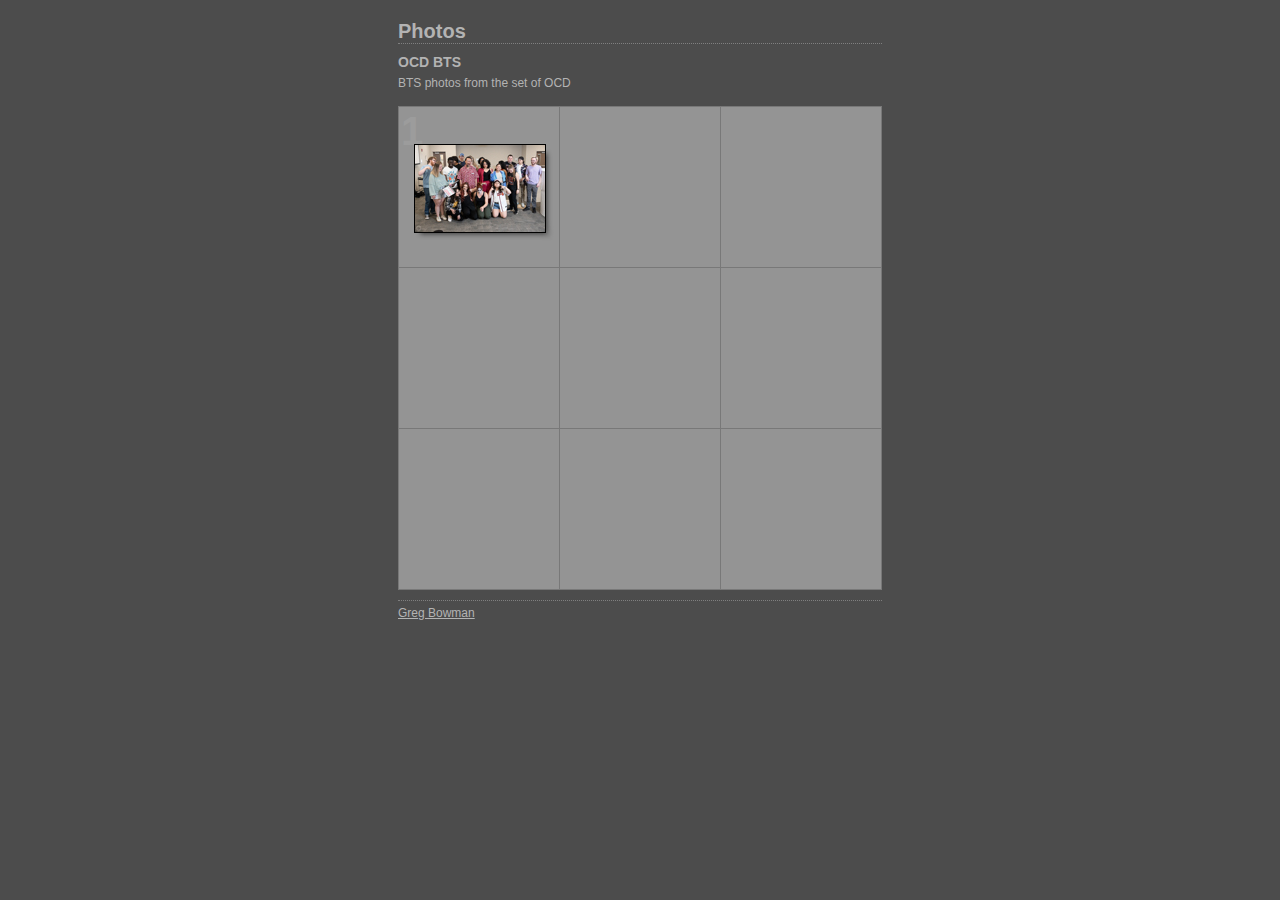
==== ocd/index.html @ fddde59c "Photos" ====
<!DOCTYPE HTML PUBLIC "-//W3C//DTD HTML 4.01 Transitional//EN" "http://www.w3.org/TR/html4/loose.dtd">
<html xmlns="http://www.w3.org/1999/xhtml" xml:lang="en">
<head>


<meta http-equiv="Content-Type" content="text/html; charset=UTF-8" >
<meta name="Keywords" content="photography,software,photos,digital darkroom,gallery,image,photographer,adobe,photoshop,lightroom" >
<meta name="generator" content="Adobe Photoshop Lightroom" >
<title>Photos</title>
<link rel="stylesheet" type="text/css" media="screen" title="Custom Settings" href="content/custom.css" >
<link rel="stylesheet" type="text/css" media="screen" title="Custom Settings" href="./resources/css/master.css" >


<script type="text/javascript">
window.AgMode = "publish";
cellRolloverColor="#A1A1A1";
cellColor="#949494";
</script>
<script type="text/javascript" src="./resources/js/live_update.js">
</script>


<!--[if lt IE 7.]> <script defer type="text/javascript" src="./resources/js/pngfix.js"></script> <![endif]-->
<!--[if gt IE 6]> <link rel="stylesheet" href="./resources/css/ie7.css"></link> <![endif]-->
<!--[if lt IE 7.]> <link rel="stylesheet" href="./resources/css/ie6.css"></link> <![endif]-->
</head>


<body>


<div id="wrapper_thumb">
  
  
  <div id="sitetitle">
    <h1 onclick="clickTarget( this, 'metadata.siteTitle.value' );" id="metadata.siteTitle.value" class="textColor">Photos</h1>
  </div>
  <div id="collectionHeader">
    <h1 onclick="clickTarget( this, 'metadata.groupTitle.value' );" id="metadata.groupTitle.value" class="textColor">OCD BTS</h1>
    <p onclick="clickTarget( this, 'metadata.groupDescription.value' );" id="metadata.groupDescription.value" class="textColor">BTS photos from the set of OCD</p>
  </div>


  
  <div id="stage">
    <div id="index">
              
		
                                        <div class="thumbnail borderTopLeft" onmouseover="window.gridOn( this.parentNode, 'ID436908_thumb' );" onmouseout="window.gridOff( this.parentNode );" onclick="window.location.href='content/DSC_4661_large.html'">
            <div class="itemNumber">1</div>
            <a href="content/DSC_4661_large.html" onclick="return needThumbImgLink;">
            <div style="margin-left:15px; margin-top:37px;">
                            <div class="dropShadow">
                <div class="inner">
                                    <img src="content/images/thumb/DSC_4661.jpg" id="ID436908_thumb" alt="" class="thumb" />
                                  </div>
              </div>
                          </div>
            </a> </div>
                  <div class="emptyThumbnail borderTopLeft "></div>
                  <div class="emptyThumbnail borderTopLeft  borderRight"></div>
                  <div class="clear">
          </div>
                  <div class="emptyThumbnail borderTopLeft "></div>
                  <div class="emptyThumbnail borderTopLeft "></div>
                  <div class="emptyThumbnail borderTopLeft  borderRight"></div>
                  <div class="clear">
          </div>
                  <div class="emptyThumbnail borderTopLeft  borderBottom"></div>
                  <div class="emptyThumbnail borderTopLeft  borderBottom"></div>
                  <div class="emptyThumbnail borderTopLeft  borderRight borderBottom"></div>
                  <div class="clear">
          </div>
            </div>
  </div>
  <div class="clear">
  </div>

  


  
  <div id="contact">
          <a href="mailto:greg@gmbowman.com"> <p
        class="textColor" id="metadata.contactInfo.value">Greg Bowman</p>
          </a>
      </div>
  <div class="clear">
  </div>
</div>
</body>
</html>
---- ocd/content/custom.css ----
#previewFull {
  background-color: #666666 !important;
  width: 482px !important;
  color: inherit;
}

#liveUpdateContactInfo {
}

body {
  background-color: #4C4C4C !important;
  color: inherit;
}

#stage, #stage2 {
  border-bottom: 1px dotted #7F7F7F !important;
}

#sitetitle {
  border-bottom: 1px dotted #7F7F7F !important;
}

.borderRight {
  border-right: 1px solid #787878 !important;
}

.logo {
  display: none !important;
}

.detailText {
  color: #B3B3B3 !important;
  background-color: inherit;
}

.preview {
  border: 1px solid #000000 !important;
}

.thumbnail {
  background-color: #949494 !important;
  color: inherit;
}

#wrapper_thumb {
  width: 484px !important;
}

#stage2 {
  width: 484px !important;
}

.itemNumber {
  color: #9C9C9C !important;
  display: inherit !important;
  background-color: inherit;
}

.caption {
  color: #B3B3B3 !important;
  background-color: inherit;
}

.borderTopLeft {
  border-top: 1px solid #787878 !important;
  border-left: 1px solid #787878 !important;
}

.selectedThumbnail, .thumbnail:hover {
  background-color: #A1A1A1 !important;
  color: inherit;
}

.borderRightDotted {
  border-right: 1px dotted #787878 !important;
}

.borderBottomRight {
  border-right: 1px solid #787878 !important;
  border-bottom: 1px solid #787878 !important;
}

#wrapper_large {
  width: 484px !important;
}

.emptyThumbnail {
  background-color: #949494 !important;
  color: inherit;
}

#previewImage {
  maxSize: 450.00 !important;
}

.paginationLinks, .pagination, #liveUpdatePagination {
}

.thumb {
  border: 1px solid #000000 !important;
}

#liveUpdateSiteTitle {
}

.borderBottom {
  border-bottom: 1px solid #787878 !important;
}

#stage {
  width: 484px !important;
}

.textColor {
  color: #B3B3B3 !important;
  background-color: inherit;
}
---- ocd/resources/css/master.css ----
/* GLOBAL */
* {
	margin:0;
	padding:0;
}
body {
	text-align:center;
	margin-left:0px;
	margin-right:0px;
	margin-top: 0px;
	margin-bottom: 20px;
	padding: 20px 0;
}
img {
	border: 0;
}
/* TYPOGRAPHY */
body, h1, h2, h3, h4, h5, h6, p, a {
	background-color:inherit;
	color: #b3b3b3;
	font-size: 12px;
	font-family: helvetica, arial, tahoma, verdana, sans-serif;
}
/* LINKS */
a, a:link, a:hover {
	text-decoration:underline;
	color:inherit;
	cursor:pointer;
}
a:link a:visited a:hover, a:active {
	color:inherit;
	text-decoration:none;
}
/* MISC */
.clear {
	clear: both;
}
.borderTopLeft {
	border-top: 1px solid #787878;
	border-left: 1px solid #787878;
}
.borderBottomRight {
	border-right: 1px solid #787878;
	border-bottom: 1px solid #787878;
}
.borderRight {
	border-right: 1px solid #787878;
}
.borderRightDotted {
	border-right: 1px dotted #787878;
}
/* SITE WRAPPER */
#wrapper_large, #wrapper_thumb {
	text-align:left;
	width: 807px;
	margin: 0 auto;
	padding-left: 10px;
	padding-right: 10px;
}
/* ID PLATE */
#idplate {
	margin-bottom: 0px;
	margin-top: 0px;
}
#idplate .logo {
}
/* SITE TITLE */
#sitetitle {
	margin-bottom: 10px;
	border-bottom: 1px dotted #7f7f7f;
}
#sitetitle h1 {
	background-color:inherit;
	font-size: 20px;
}
/* COLLECTION HEADER */
#collectionHeader {
	margin-bottom: 15px;
}
#collectionHeader h1 {
	font-size: 14px;
}
#collectionHeader p {
	line-height: 16px;
	margin-top: 5px;
}
/* COLLECTION INLINE */
#collectionInline {
	float: left;
	position: relative;
	color:inherit;
	background-color: #b3b3b3;
width: 321px /*2 x CellWidth + 1px Gap*/
;
height: 482px /*3 x CellHeight + 2px Gap*/
;
	overflow: hidden;
}
#collectionInline .padding {
	padding: 15px;
}
#collectionInline h1 {
	background-color:inherit;
	color: #4c4c4c;
	font-size: 14px;
}
#collectionInline p {
	background-color:inherit;
	color: #4c4c4c;
	line-height: 16px;
	margin-top: 5px;
}
/* STYLE SWITCHER */
#styleswitcher {
	float: left;
	margin-bottom: 10px;
	border-right: 1px solid #787878;
}
#styleswitcher img {
	float: left;
	border-left: 1px solid #787878;
	border-bottom: 1px solid #787878;
	width: 12px;
	height: 7px;
}
/* PAGINATION */
.pagination {
	float: right;
	margin-bottom: 10px;
	padding: 0;
}
.pagination ul {
	margin: 0;
	padding: 0;
}
.pagination li {
	float: left;
	list-style: none;
	padding: 5px;
}
.pagination li, .pagination a {
}
.pagination .previous {
	font-weight: bold;
	margin-left: 25px;
}
.pagination .next {
	font-weight: bold;
}
.pagination .readout {
	font-weight: bold;
}
.pagination .current {
	border: solid 1px #7f7f7f;
}
/* QUICK JUMP */
#quickjump {
	float: right;
	margin-bottom: 10px;
	padding: 0;
}
/* CONTACT */
#contact {
	/*float: left;
*/
	margin-bottom: 10px;
	padding: 5px 0;
}
#contact span, #contact a {
}
/* STAGE */
#stage, #stage2, #index {
	float: left;
	position: relative;
	margin: 0;
}

#stage, #stage2 {
	padding-bottom: 10px;
	border-bottom: 1px dotted #7f7f7f;
}

/* PREVIEW FULL */
#previewFull {
	float: left;
	position: relative;
	color:inherit;
	background-color: #191919;
}
#previewFull .padding {
	padding-top: 15px;
}
/* TRANSPORT CONTROLS */
#previewSmall .previewSmallNav {
	position: absolute;
	bottom: 0;
	width: 100%;
	font-weight: bold;
	text-align: center;
	padding-bottom: 15px;
}
/* PAGINATION */
.previewFullNav ul {
	margin: 0;
	padding: 5px;
}
.previewFullNav li {
	display: inline;
	padding: 10px;
}
/* INDEX - GRID */
.thumbnail {
	float: left;
	position: relative;
	color:inherit;
	background-color: #949494;
	width: 160px;
	height: 160px;
	overflow: hidden;
}
.selectedThumbnail, .thumbnail:hover {
	color:inherit;
	background-color: #a1a1a1;
}
.emptyThumbnail {
	float: left;
	position: relative;
	color:inherit;
	background-color: #949494;
	width: 160px;
	height: 160px;
	overflow: hidden;
}
/* INDEX */
.selected {
	color:inherit;
	background-color: #a1a1a1;
}
.selected:hover {
	color:inherit;
	background-color: #a1a1a1;
}
.selected .alignmentInner img {
	border: solid 3px white;
	padding: 0;
	margin: 0;
}
.itemNumber {
	z-index: 0;
	position: absolute;
	top: 2px;
	left: 2px;
	background-color:inherit;
	color: #9c9c9c;
	font-size: 40px;
	font-weight: bold;
	letter-spacing: -1px;
}
.fullSize {
	position: absolute;
	left: 0;
	bottom: 0;
}
.sendMail {
	position: absolute;
	right: 0;
	bottom: 0;
}
/* INDEX - LIST */
.row {
	position: relative;
	color:inherit;
	background-color: #a1a1a1;
width: 804px /*5 x CellWidth + 4px Gap*/
;
	height: 160px;
	overflow: hidden;
}
.cellThumbnail {
	float: left;
	position: relative;
	color:inherit;
	background-color: #949494;
	width: 200px;
	height: 100%;
	overflow: hidden;
}
.cellThumbnail:hover {
	color:inherit;
	background-color: #949494;
}
.cellDescription {
	float: left;
	position: relative;
	width: 350px;
	height: 100%;
	overflow: hidden;
}
.cellDescription .padding {
	padding: 10px;
}
.cellDescription h1 {
	background-color:inherit;
	color: #E5E5E5;
	font-size: 14px;
}
.cellDescription p {
	background-color:inherit;
	color: #E5E5E5;
	line-height: 16px;
	margin-top: 5px;
}
.cellMetaData {
	float: left;
	position: relative;
	color:inherit;
	background-color: #9D9D9D;
	width: 250px;
	height: 100%;
	overflow: hidden;
}
.cellMetaDataContainer {
	width: 250px;
}
.cellMetaDataLabel {
	float: left;
	width: 40%;
	text-align: right;
}
.cellMetaDataLabel p {
	background-color:inherit;
	color: #e5e5e5;
	font-size: 10px;
	line-height: 12px;
	padding-right: 3px;
}
.cellMetaDataData {
	float: left;
	width: 60%;
	text-align: left;
}
.cellMetaDataData p, .cellMetaDataData a {
	background-color:inherit;
	color: #E5E5E5;
	font-size: 10px;
	line-height: 12px;
	font-weight: bold;
	padding-left: 3px;
}
/* PROPER ALIGNMENT INSIDE CELLS */
.alignmentOuterGrid {
	z-index: 1;
	position: static;
	text-align: center;
	display: table;
	top: 0;
	left: 0;
	width: 100%;
	height: 100%;
	overflow: hidden;
}
.alignmentOuter {
	top: 0;
	left: 0;
	width: 100%;
	height: 100%;
	overflow: hidden;
}
.alignmentOuter {
	position: static;
	text-align: center;
	display: table;
}

.alignmentMiddle {
	position: static;
	display: table-cell;
	vertical-align: middle;
}

.alignmentInner {
	position: static;
}
.AdjustZIndex {
	position: relative;
}
/* Metadata Formatting */
.previewFullMetadata hr {
	border:0;
	height: 0px;
	margin-left: 10px;
	margin-right: 10px;
}



#detailTitle {
	margin: 10px 0 0 0;
	float:left;
	clear:both;
	text-align: center;
	width: 100%;
}

.detailNav {
	width: 100%;
	float:left;
	clear: both;
	text-align: center;

}

.detailNav ul {
	margin: 10px auto;
	text-align: center;
}

.detailNav ul li {
	display:inline;
	text-align: center;
	list-style: none;
	padding: 5px;
}



#detailImage {
	text-align: center;
	width: 100%;
}

#detailCaption {
	margin: 10px;
	text-align: center;
}


.previewMetadataRow {
	display:block;
	font-size: 11px;
	text-align:center;
	clear:both;
}

.previewMetadataLabel {
	margin-right: 3px;
	display:inline;
	font-size: 11px;
	text-align:right;
	clear:both;
}


.previewMetadataData {
	display:inline;
	font-size: 11px;
	font-weight: bold;
}

.preview {
	border: 1px solid black;
	position: relative;
}

.thumb {
	border: 1px solid black;
	position: relative;
}

.dropShadow {
	background: url(../misc/shadow.png) right bottom no-repeat;
	display: block;
	float: left;
	margin: 13px -10px -10px 10px;
	position: relative;
}


.dropShadow:before, .dropShadow:after {
	background: inherit;
	content: " ";
	display: block;
	height: 10px;
	width: 10px;
}

.dropShadow:before {
	background-position: right top;
	margin: -10px 0 0 auto;
	position: absolute;
	right: 0;
	top: 0;
}

.dropShadow:after {
	background-position: left bottom;
	margin: -13px 0 0 -10px;
}

.dropShadow .inner {
	display: block;
	left: -10px;
	margin: 0;
	overflow: hidden;
	position: relative;
	top: -13px;
}
---- ocd/resources/css/ie7.css ----
.alignmentMiddle {
	margin-top: expression((parentNode.offsetHeight - this.offsetHeight) / 2) !important;
}
.alignmentOuterGrid {
	z-index: 1;
	position: absolute;
	top: 0;
	left: 0;
	width: 100%;
	height: 100%;
	overflow: hidden;
}

.dropShadow {
	background: none;

}
.thumb, .preview {
}
---- ocd/resources/css/ie6.css ----
.alignmentMiddle {
	z-index: 3;
	position: absolute;
	top: 50%;
	left: 50%;
}							/* for explorer only*/

.alignmentInner{
	z-index: 4;
	position: relative;
	top: -50%;
	left: -50%;
}							/* for explorer only */
.alignmentOuterGrid {
	z-index: 1;
	position: absolute;
	top: 0;
	left: 0;
	width: 100%;
	height: 100%;
	overflow: hidden;
}


.dropShadow:before,
.dropShadow:after {
	display: none;
}

.dropShadow .inner,
.dropShadow {
	background: none;
	display: inline;
	float: none;
	position: static;
	content: inherit;
	margin: 0;
	right: 0;
	left: 0;
	top: 0;
	height: auto;
	width: auto;

}

.thumb, .preview {
}
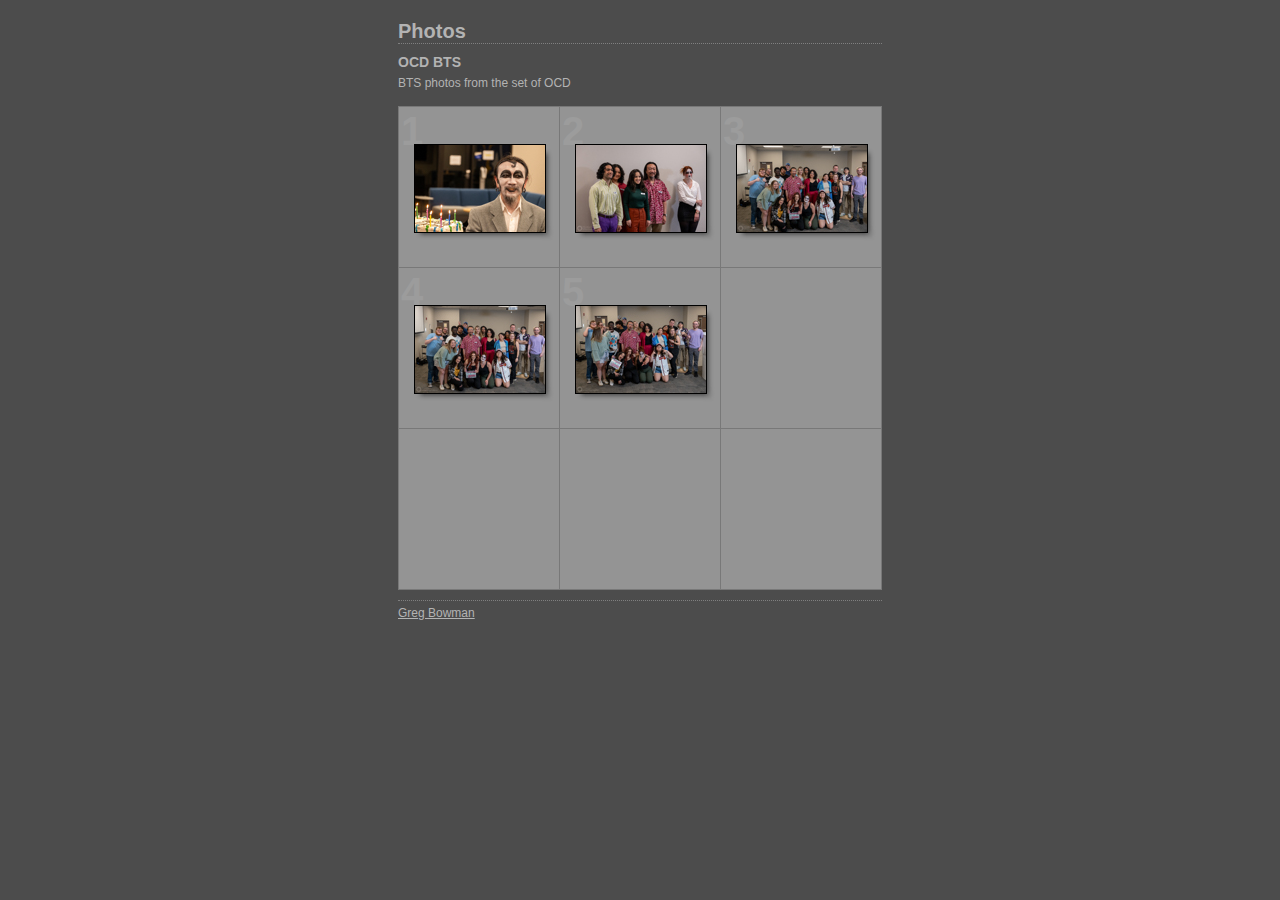
==== commit 6da605f3: "add photos" ====
--- a/ocd/index.html
+++ b/ocd/index.html
@@ -47,23 +47,63 @@
     <div id="index">
               
 		
-                                        <div class="thumbnail borderTopLeft" onmouseover="window.gridOn( this.parentNode, 'ID436908_thumb' );" onmouseout="window.gridOff( this.parentNode );" onclick="window.location.href='content/DSC_4661_large.html'">
+                                        <div class="thumbnail borderTopLeft" onmouseover="window.gridOn( this.parentNode, 'ID387152_thumb' );" onmouseout="window.gridOff( this.parentNode );" onclick="window.location.href='content/DSC_4108_large.html'">
             <div class="itemNumber">1</div>
-            <a href="content/DSC_4661_large.html" onclick="return needThumbImgLink;">
+            <a href="content/DSC_4108_large.html" onclick="return needThumbImgLink;">
             <div style="margin-left:15px; margin-top:37px;">
                             <div class="dropShadow">
                 <div class="inner">
-                                    <img src="content/images/thumb/DSC_4661.jpg" id="ID436908_thumb" alt="" class="thumb" />
+                                    <img src="content/images/thumb/DSC_4108.jpg" id="ID387152_thumb" alt="" class="thumb" />
                                   </div>
               </div>
                           </div>
             </a> </div>
-                  <div class="emptyThumbnail borderTopLeft "></div>
-                  <div class="emptyThumbnail borderTopLeft  borderRight"></div>
+                  <div class="thumbnail borderTopLeft" onmouseover="window.gridOn( this.parentNode, 'ID436876_thumb' );" onmouseout="window.gridOff( this.parentNode );" onclick="window.location.href='content/DSC_4629_large.html'">
+            <div class="itemNumber">2</div>
+            <a href="content/DSC_4629_large.html" onclick="return needThumbImgLink;">
+            <div style="margin-left:15px; margin-top:37px;">
+                            <div class="dropShadow">
+                <div class="inner">
+                                    <img src="content/images/thumb/DSC_4629.jpg" id="ID436876_thumb" alt="" class="thumb" />
+                                  </div>
+              </div>
+                          </div>
+            </a> </div>
+                  <div class="thumbnail borderTopLeft borderRight" onmouseover="window.gridOn( this.parentNode, 'ID436895_thumb' );" onmouseout="window.gridOff( this.parentNode );" onclick="window.location.href='content/DSC_4648_large.html'">
+            <div class="itemNumber">3</div>
+            <a href="content/DSC_4648_large.html" onclick="return needThumbImgLink;">
+            <div style="margin-left:15px; margin-top:37px;">
+                            <div class="dropShadow">
+                <div class="inner">
+                                    <img src="content/images/thumb/DSC_4648.jpg" id="ID436895_thumb" alt="" class="thumb" />
+                                  </div>
+              </div>
+                          </div>
+            </a> </div>
                   <div class="clear">
           </div>
-                  <div class="emptyThumbnail borderTopLeft "></div>
-                  <div class="emptyThumbnail borderTopLeft "></div>
+                  <div class="thumbnail borderTopLeft" onmouseover="window.gridOn( this.parentNode, 'ID436898_thumb' );" onmouseout="window.gridOff( this.parentNode );" onclick="window.location.href='content/DSC_4651_large.html'">
+            <div class="itemNumber">4</div>
+            <a href="content/DSC_4651_large.html" onclick="return needThumbImgLink;">
+            <div style="margin-left:15px; margin-top:37px;">
+                            <div class="dropShadow">
+                <div class="inner">
+                                    <img src="content/images/thumb/DSC_4651.jpg" id="ID436898_thumb" alt="" class="thumb" />
+                                  </div>
+              </div>
+                          </div>
+            </a> </div>
+                  <div class="thumbnail borderTopLeft" onmouseover="window.gridOn( this.parentNode, 'ID436906_thumb' );" onmouseout="window.gridOff( this.parentNode );" onclick="window.location.href='content/DSC_4659_large.html'">
+            <div class="itemNumber">5</div>
+            <a href="content/DSC_4659_large.html" onclick="return needThumbImgLink;">
+            <div style="margin-left:15px; margin-top:37px;">
+                            <div class="dropShadow">
+                <div class="inner">
+                                    <img src="content/images/thumb/DSC_4659.jpg" id="ID436906_thumb" alt="" class="thumb" />
+                                  </div>
+              </div>
+                          </div>
+            </a> </div>
                   <div class="emptyThumbnail borderTopLeft  borderRight"></div>
                   <div class="clear">
           </div>
--- a/ocd/content/custom.css
+++ b/ocd/content/custom.css
@@ -1,6 +1,6 @@
 #previewFull {
   background-color: #666666 !important;
-  width: 482px !important;
+  width: 1312px !important;
   color: inherit;
 }
 
@@ -47,7 +47,7 @@
 }
 
 #stage2 {
-  width: 484px !important;
+  width: 1312px !important;
 }
 
 .itemNumber {
@@ -81,7 +81,7 @@
 }
 
 #wrapper_large {
-  width: 484px !important;
+  width: 1312px !important;
 }
 
 .emptyThumbnail {
@@ -90,7 +90,7 @@
 }
 
 #previewImage {
-  maxSize: 450.00 !important;
+  maxSize: 1280.00 !important;
 }
 
 .paginationLinks, .pagination, #liveUpdatePagination {
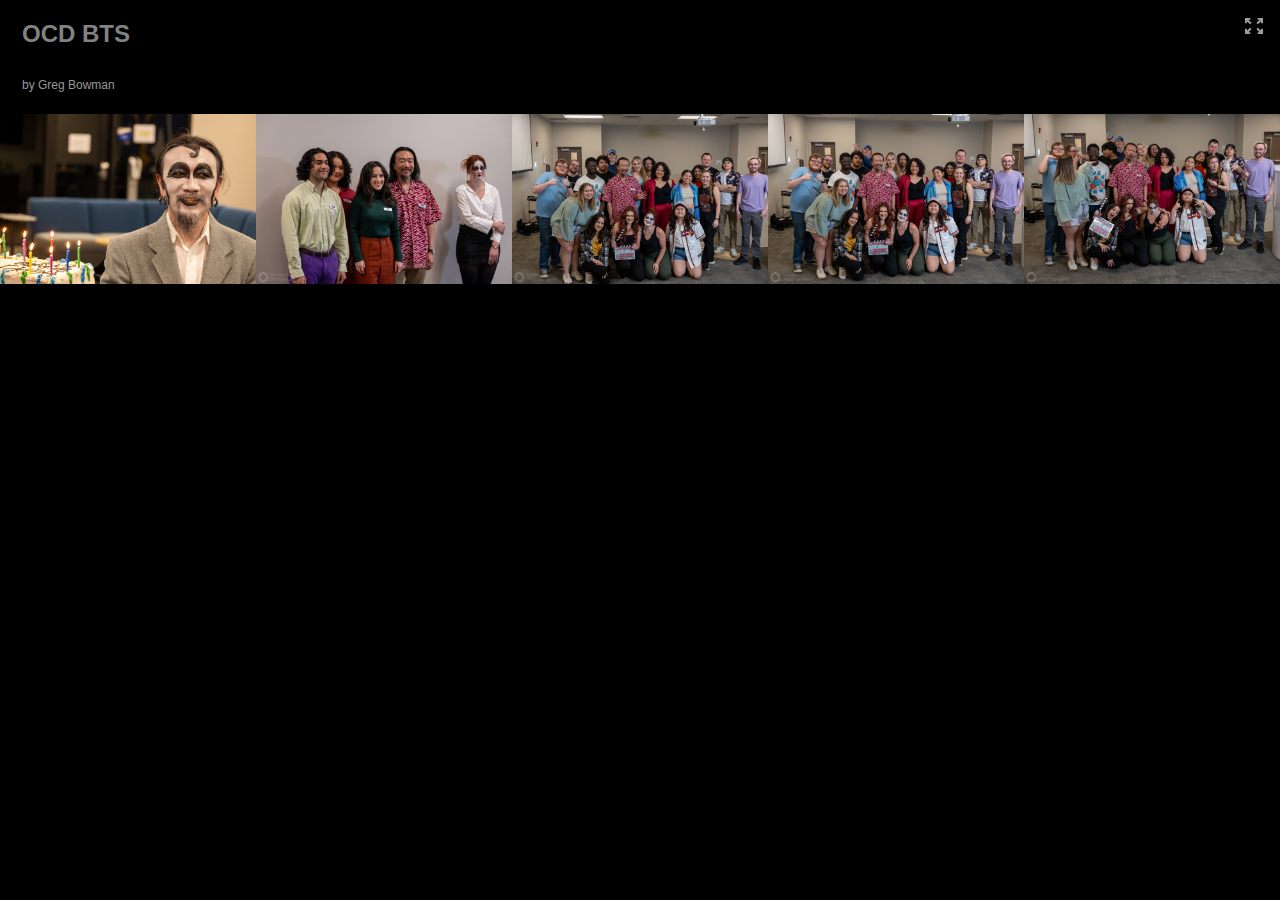
==== commit 210024fb: "update" ====
--- a/ocd/index.html
+++ b/ocd/index.html
@@ -1,135 +1,129 @@
+<!DOCTYPE html>
+<!--[if lt IE 7]>      <html class="no-js lt-ie9 lt-ie8 lt-ie7" xmlns:lr="http://adobe.com/lrg/0.0"> <![endif]-->
+<!--[if IE 7]>         <html class="no-js lt-ie9 lt-ie8" xmlns:lr="http://adobe.com/lrg/0.0"> <![endif]-->
+<!--[if IE 8]>         <html class="no-js lt-ie9" xmlns:lr="http://adobe.com/lrg/0.0"> <![endif]-->
+<!--[if gt IE 8]><!--> <html class="no-js" xmlns:lr="http://adobe.com/lrg/0.0"> <!--<![endif]-->
+    <head>
+        <meta charset="utf-8">
+        <meta http-equiv="X-UA-Compatible" content="IE=edge">
+        <title>OCD BTS</title>
+        <meta name="description" content="">
+        <meta name="viewport" content="width=device-width, initial-scale=1">
+        <link rel="stylesheet" type="text/css" href="assets/css/normalize.css">
+        <link rel="stylesheet" type="text/css" href="assets/css/main.css">
+        <link rel="stylesheet" type="text/css" media="screen" title="Custom Settings" href="assets/css/custom.css" >
+        <script src="assets/js/libs/modernizr.custom.23122.js"></script>
+    </head>
+    <body class="has-header row-spacing-md" data-pagination-style="scroll" data-target-row-height="200">
+                        <header class="">
+            <div class="background"></div>
+            <div class="meta-left">
+                <p id="galleryTitle" class="title">OCD BTS</p>
+                                <p id="galleryAuthor" class="author">by Greg Bowman</p>
+                                </p>
+            </div>
+            <div class="meta-right">
 
-<!DOCTYPE HTML PUBLIC "-//W3C//DTD HTML 4.01 Transitional//EN" "http://www.w3.org/TR/html4/loose.dtd">
-<html xmlns="http://www.w3.org/1999/xhtml" xml:lang="en">
-<head>
-
-
-<meta http-equiv="Content-Type" content="text/html; charset=UTF-8" >
-<meta name="Keywords" content="photography,software,photos,digital darkroom,gallery,image,photographer,adobe,photoshop,lightroom" >
-<meta name="generator" content="Adobe Photoshop Lightroom" >
-<title>Photos</title>
-<link rel="stylesheet" type="text/css" media="screen" title="Custom Settings" href="content/custom.css" >
-<link rel="stylesheet" type="text/css" media="screen" title="Custom Settings" href="./resources/css/master.css" >
-
-
-<script type="text/javascript">
-window.AgMode = "publish";
-cellRolloverColor="#A1A1A1";
-cellColor="#949494";
-</script>
-<script type="text/javascript" src="./resources/js/live_update.js">
-</script>
-
-
-<!--[if lt IE 7.]> <script defer type="text/javascript" src="./resources/js/pngfix.js"></script> <![endif]-->
-<!--[if gt IE 6]> <link rel="stylesheet" href="./resources/css/ie7.css"></link> <![endif]-->
-<!--[if lt IE 7.]> <link rel="stylesheet" href="./resources/css/ie6.css"></link> <![endif]-->
-</head>
-
-
-<body>
-
-
-<div id="wrapper_thumb">
-  
-  
-  <div id="sitetitle">
-    <h1 onclick="clickTarget( this, 'metadata.siteTitle.value' );" id="metadata.siteTitle.value" class="textColor">Photos</h1>
-  </div>
-  <div id="collectionHeader">
-    <h1 onclick="clickTarget( this, 'metadata.groupTitle.value' );" id="metadata.groupTitle.value" class="textColor">OCD BTS</h1>
-    <p onclick="clickTarget( this, 'metadata.groupDescription.value' );" id="metadata.groupDescription.value" class="textColor">BTS photos from the set of OCD</p>
-  </div>
-
-
-  
-  <div id="stage">
-    <div id="index">
-              
-		
-                                        <div class="thumbnail borderTopLeft" onmouseover="window.gridOn( this.parentNode, 'ID387152_thumb' );" onmouseout="window.gridOff( this.parentNode );" onclick="window.location.href='content/DSC_4108_large.html'">
-            <div class="itemNumber">1</div>
-            <a href="content/DSC_4108_large.html" onclick="return needThumbImgLink;">
-            <div style="margin-left:15px; margin-top:37px;">
-                            <div class="dropShadow">
-                <div class="inner">
-                                    <img src="content/images/thumb/DSC_4108.jpg" id="ID387152_thumb" alt="" class="thumb" />
-                                  </div>
-              </div>
-                          </div>
-            </a> </div>
-                  <div class="thumbnail borderTopLeft" onmouseover="window.gridOn( this.parentNode, 'ID436876_thumb' );" onmouseout="window.gridOff( this.parentNode );" onclick="window.location.href='content/DSC_4629_large.html'">
-            <div class="itemNumber">2</div>
-            <a href="content/DSC_4629_large.html" onclick="return needThumbImgLink;">
-            <div style="margin-left:15px; margin-top:37px;">
-                            <div class="dropShadow">
-                <div class="inner">
-                                    <img src="content/images/thumb/DSC_4629.jpg" id="ID436876_thumb" alt="" class="thumb" />
-                                  </div>
-              </div>
-                          </div>
-            </a> </div>
-                  <div class="thumbnail borderTopLeft borderRight" onmouseover="window.gridOn( this.parentNode, 'ID436895_thumb' );" onmouseout="window.gridOff( this.parentNode );" onclick="window.location.href='content/DSC_4648_large.html'">
-            <div class="itemNumber">3</div>
-            <a href="content/DSC_4648_large.html" onclick="return needThumbImgLink;">
-            <div style="margin-left:15px; margin-top:37px;">
-                            <div class="dropShadow">
-                <div class="inner">
-                                    <img src="content/images/thumb/DSC_4648.jpg" id="ID436895_thumb" alt="" class="thumb" />
-                                  </div>
-              </div>
-                          </div>
-            </a> </div>
-                  <div class="clear">
-          </div>
-                  <div class="thumbnail borderTopLeft" onmouseover="window.gridOn( this.parentNode, 'ID436898_thumb' );" onmouseout="window.gridOff( this.parentNode );" onclick="window.location.href='content/DSC_4651_large.html'">
-            <div class="itemNumber">4</div>
-            <a href="content/DSC_4651_large.html" onclick="return needThumbImgLink;">
-            <div style="margin-left:15px; margin-top:37px;">
-                            <div class="dropShadow">
-                <div class="inner">
-                                    <img src="content/images/thumb/DSC_4651.jpg" id="ID436898_thumb" alt="" class="thumb" />
-                                  </div>
-              </div>
-                          </div>
-            </a> </div>
-                  <div class="thumbnail borderTopLeft" onmouseover="window.gridOn( this.parentNode, 'ID436906_thumb' );" onmouseout="window.gridOff( this.parentNode );" onclick="window.location.href='content/DSC_4659_large.html'">
-            <div class="itemNumber">5</div>
-            <a href="content/DSC_4659_large.html" onclick="return needThumbImgLink;">
-            <div style="margin-left:15px; margin-top:37px;">
-                            <div class="dropShadow">
-                <div class="inner">
-                                    <img src="content/images/thumb/DSC_4659.jpg" id="ID436906_thumb" alt="" class="thumb" />
-                                  </div>
-              </div>
-                          </div>
-            </a> </div>
-                  <div class="emptyThumbnail borderTopLeft  borderRight"></div>
-                  <div class="clear">
-          </div>
-                  <div class="emptyThumbnail borderTopLeft  borderBottom"></div>
-                  <div class="emptyThumbnail borderTopLeft  borderBottom"></div>
-                  <div class="emptyThumbnail borderTopLeft  borderRight borderBottom"></div>
-                  <div class="clear">
-          </div>
             </div>
-  </div>
-  <div class="clear">
-  </div>
-
-  
-
-
-  
-  <div id="contact">
-          <a href="mailto:greg@gmbowman.com"> <p
-        class="textColor" id="metadata.contactInfo.value">Greg Bowman</p>
-          </a>
-      </div>
-  <div class="clear">
-  </div>
-</div>
-</body>
+            <ul class="gallery-meta">
+                <li id="buttonFullscreen" title="Fullscreen Mode">
+                    <div class="icon">
+                        <svg version="1.1" id="svgIconFullscreen" xmlns="http://www.w3.org/2000/svg" xmlns:xlink="http://www.w3.org/1999/xlink" x="0px" y="0px" viewBox="0 0 18 16" style="enable-background:new 0 0 18 16;" xml:space="preserve">
+                        <g>
+                            <path class="custom-colorable" d="M5.3871,9.95599C5.19136,9.76858,4.99176,9.85763,4.79376,10.0472l-2.86173,2.74138v-1.55466
+                                c0-0.25257-0.21387-0.45733-0.47767-0.45733H0.47767C0.21387,10.7766,0,10.98136,0,11.23393v3.37367v0.93511
+                                C0,15.79524,0.21387,16,0.47767,16h0.97668h3.5238c0.26377,0,0.47764-0.20476,0.47764-0.45729v-0.93511
+                                c0-0.25254-0.21387-0.45733-0.47764-0.45733H3.34554l2.86694-2.7451c0.198-0.18957,0.30914-0.44923,0.11342-0.63664L5.3871,9.95599
+                                z"/>
+                            <path class="custom-colorable" d="M17.52233,10.7766h-0.97672c-0.26377,0-0.47764,0.20476-0.47764,0.45733v1.55466l-2.86172-2.74138
+                                c-0.198-0.18957-0.39764-0.27862-0.59335-0.09121l-0.93879,0.81254c-0.19575,0.18741-0.08458,0.44707,0.11342,0.63664
+                                l2.8669,2.7451h-1.63258c-0.26377,0-0.47764,0.20479-0.47764,0.45733v0.93511c0,0.25254,0.21387,0.45729,0.47764,0.45729h3.52376
+                                h0.97672C17.7861,16,18,15.79524,18,15.54271v-0.93511v-3.37367C18,10.98136,17.7861,10.7766,17.52233,10.7766z"/>
+                            <path class="custom-colorable" d="M3.34554,1.84973h1.63262c0.26377,0,0.47764-0.20479,0.47764-0.45733V0.45733C5.45579,0.20476,5.24193,0,4.97815,0h-3.5238
+                                H0.47767C0.21387,0,0,0.20476,0,0.45733v0.93508v3.3737C0,5.01864,0.21387,5.2234,0.47767,5.2234h0.97668
+                                c0.26381,0,0.47767-0.20476,0.47767-0.45729V3.21142L4.79376,5.9528c0.198,0.18957,0.3976,0.27862,0.59335,0.09121l0.93879-0.81254
+                                C6.52161,5.04409,6.41048,4.7844,6.21247,4.59483L3.34554,1.84973z"/>
+                            <path class="custom-colorable" d="M17.52233,0h-0.97672h-3.52376c-0.26377,0-0.47764,0.20476-0.47764,0.45733v0.93508
+                                c0,0.25254,0.21387,0.45733,0.47764,0.45733h1.63258l-2.8669,2.7451c-0.19801,0.18957-0.30917,0.44926-0.11342,0.63663
+                                l0.93879,0.81254c0.19571,0.18741,0.39535,0.09836,0.59335-0.09121l2.86172-2.74138V4.7661
+                                c0,0.25254,0.21387,0.45729,0.47764,0.45729h0.97672C17.7861,5.2234,18,5.01864,18,4.7661v-3.3737V0.45733
+                                C18,0.20476,17.7861,0,17.52233,0z"/>
+                        </g>
+                        </svg>
+                    </div>
+                </li>
+            </ul>
+        </header>
+                <div id="thumbnailContainer">
+            <div class="thumbnails"></div>
+        </div>
+        <div id="loupeContainer" class="show-corners">
+            <div class="background"></div>
+            <div class="image-container"></div>    
+            <div class="side-navigation">
+                <div class="hotspot" id="hotspotPrevLoupe">
+                    <div class="button" id="buttonPrevSideLoupe">
+                        <svg version="1.1" baseProfile="basic" id="svgIconPrevSideLoupe" xmlns="http://www.w3.org/2000/svg" xmlns:xlink="http://www.w3.org/1999/xlink" x="0px" y="0px" width="50px" height="50px" viewBox="0 0 50 50" xml:space="preserve"><path class="icon custom-colorable" fill="#231F20" d="M0,0l0,50h50V0L0,0z M18.491,25.05l9.707-9.264c0.418-0.399,1.092-0.403,1.506-0.008l1.498,1.43c0.413,0.395,0.41,1.039-0.009,1.438l-6.765,6.456l6.613,6.31c0.41,0.392,0.414,1.024,0.008,1.412l-1.471,1.404c-0.406,0.387-1.068,0.384-1.479-0.008l-6.612-6.311L18.491,25.05z"/></svg>
+                    </div>
+                </div>
+                <div class="hotspot" id="hotspotNextLoupe">
+                    <div class="button" id="buttonNextSideLoupe">
+                        <svg version="1.1" baseProfile="basic" id="svgIconNextSideLoupe" xmlns="http://www.w3.org/2000/svg" xmlns:xlink="http://www.w3.org/1999/xlink" x="0px" y="0px" width="50px" height="50px" viewBox="0 0 50 50" xml:space="preserve">
+                            <path class="icon custom-colorable" fill="#231F20" d="M0,0v50h50V0H0z M28.513,27.909l-6.612,6.311c-0.411,0.392-1.073,0.395-1.479,0.008l-1.471-1.404 c-0.406-0.388-0.402-1.02,0.008-1.412l6.613-6.31l-6.765-6.456c-0.419-0.399-0.422-1.043-0.009-1.438l1.498-1.43 c0.414-0.395,1.088-0.391,1.506,0.008l9.707,9.264L28.513,27.909z"/>
+                        </svg>
+                    </div>
+                </div>
+            </div>
+            <div class="lateral-nav-container">
+                <ul class="lateral-nav">
+                    <li id="buttonPrev">
+                        <svg version="1.1" id="svgIconPrevLoupe" xmlns="http://www.w3.org/2000/svg" xmlns:xlink="http://www.w3.org/1999/xlink" x="0px" y="0px" viewBox="0 0 45 45" style="enable-background:new 0 0 45 45;" xml:space="preserve">
+                            <style type="text/css">
+                                .st0{fill-rule:evenodd;clip-rule:evenodd;fill:#231F20;}
+                            </style>
+                            <path class="icon custom-colorable" d="M25.20105,14.76864l-8.2004,7.773l2.5314,2.3992l5.5858,5.2952c0.3469,0.3289,0.9064,0.3318,1.2497,0.0065
+                                l1.2431-1.1783c0.3429-0.3252,0.3398-0.8555-0.0071-1.1846l-5.5864-5.2948l5.7149-5.4171c0.3535-0.3349,0.3568-0.875,0.0074-1.2063
+                                l-1.2657-1.1995C26.12435,14.43064,25.55435,14.43354,25.20105,14.76864z"/>
+                        </svg>
+                    </li>
+                    <li class="count"><span id="countCurrent"></span> of <span id="countTotal"></span></li>
+                    <li id="buttonNext">
+                        <svg version="1.1" id="svgIconNextLoupe" xmlns="http://www.w3.org/2000/svg" xmlns:xlink="http://www.w3.org/1999/xlink" x="0px" y="0px" viewBox="0 0 45 45" style="enable-background:new 0 0 45 45;" xml:space="preserve">
+                            <style type="text/css">
+                                .st0{fill-rule:evenodd;clip-rule:evenodd;fill:#231F20;}
+                            </style>
+                            <path class="icon custom-colorable" d="M19.79895,14.76864l8.2004,7.773l-2.5314,2.3992l-5.5858,5.2952c-0.3469,0.3289-0.9064,0.3318-1.2497,0.0065
+                                l-1.2431-1.1783c-0.3429-0.3252-0.3398-0.8555,0.0071-1.1846l5.5864-5.2948l-5.7149-5.4171
+                                c-0.3535-0.3349-0.3568-0.875-0.0074-1.2063l1.2657-1.1995C18.87565,14.43064,19.44565,14.43354,19.79895,14.76864z"/>
+                        </svg>
+                    </li>
+                </ul>
+            </div>
+            <div class="info-container">
+                <div id="loupeMeta"></div>
+            </div>
+            <div id="loupeCloseButton">
+                <svg version="1.1" id="svgIconLoupeClose" xmlns="http://www.w3.org/2000/svg" xmlns:xlink="http://www.w3.org/1999/xlink" x="0px" y="0px"
+                     viewBox="0 0 45 45" style="enable-background:new 0 0 45 45;" xml:space="preserve">
+                    <path class="shape-x custom-colorable" d="M14.77881,17.30074l5.212,5.2222l-5.0831,5.0924c-0.3476,0.3484-0.5746,0.7624-0.2308,1.1067l1.5682,1.4763
+                        c0.3436,0.3443,0.8045,0.2596,1.1521-0.0886l5.0825-5.093l5.2119,5.222c0.3536,0.3547,0.9244,0.3578,1.2741,0.0073l1.2677-1.27
+                        c0.3497-0.3507,0.3465-0.9224-0.0071-1.2768l-5.2119-5.2221l5.0828-5.0925c0.3475-0.3485,0.5429-0.8259,0.1994-1.1702
+                        l-1.6474-1.4921c-0.3438-0.3443-0.6936-0.1803-1.0411,0.1679l-5.0828,5.0929l-5.212-5.222
+                        c-0.3537-0.3546-0.9241-0.3577-1.2742-0.007l-1.2672,1.2698C14.42171,16.37464,14.42491,16.94624,14.77881,17.30074z"/>
+                </svg>
+            </div>
+        </div>
+        <script type="text/javascript">
+            var LR = LR || {};
+            LR.images = [                                                                                        {"id": "387152", "largeWidth": "1200", "largeHeight": "800", "exportFilename": "DSC_4108", "title": "", "caption" : ""},
+                         {"id": "436876", "largeWidth": "1200", "largeHeight": "800", "exportFilename": "DSC_4629", "title": "", "caption" : ""},
+                         {"id": "436895", "largeWidth": "1200", "largeHeight": "800", "exportFilename": "DSC_4648", "title": "", "caption" : ""},
+                         {"id": "436898", "largeWidth": "1200", "largeHeight": "800", "exportFilename": "DSC_4651", "title": "", "caption" : ""},
+                         {"id": "436906", "largeWidth": "1200", "largeHeight": "800", "exportFilename": "DSC_4659", "title": "", "caption" : ""},
+                                    ]        </script>
+        <script src="//ajax.googleapis.com/ajax/libs/jquery/1.10.2/jquery.min.js"></script>
+        <script>window.jQuery || document.write('<script src="assets/js/libs/jquery-1.10.2.min.js"><\/script>')</script>
+        <script src="assets/js/libs/jquery.velocity.min.js"></script>
+        <script src="assets/js/main.js"></script>
+    </body>
 </html>
-
-
--- a/ocd/assets/css/main.css
+++ b/ocd/assets/css/main.css
@@ -0,0 +1,838 @@
+::-moz-selection {
+    text-shadow: none;
+}
+
+::selection {
+    text-shadow: none;
+}
+
+img {
+    vertical-align: middle;
+}
+
+html, body {
+    margin: 0;
+    padding: 0;
+    background-color: #000000;
+    font-family: sans-serif;
+   -webkit-font-smoothing: antialiased; 
+}
+
+body {
+    overflow-x: hidden;
+}
+
+body.loupe-active {
+    overflow: hidden;
+}
+
+header {
+    display: none;
+    position: absolute;
+    top: 0;
+    left: 0;
+    margin: 0;
+    padding: 0 6px 0 0;
+    width: 100%;
+    height: 114px;
+   -moz-box-sizing: border-box;
+    box-sizing: border-box;   
+    z-index: 2;
+
+    -webkit-transition: all .2s ease-out;
+    -moz-transition: all .2s ease-out;
+    -ms-transition: all .2s ease-out;
+    -o-transition: all .2s ease-out;
+    transition: all .2s ease-out;
+}
+
+.has-header header {
+    display: block;
+}
+
+header.is-fixed {
+    position: fixed;
+    top: 0;
+    left: 0;
+    width: 100%;
+    z-index: 2;
+}
+
+header div.background {
+    position: absolute;
+    top: 0;
+    left: 0;
+    width: 100%;
+    height: 114px;
+    background-color: #000000;
+    opacity: .9;
+}
+
+header div.meta-left {
+    width: 50%;
+    float: left;
+    padding-left: 20px;
+    padding-top: 20px;
+   -moz-box-sizing: border-box;
+    box-sizing: border-box; 
+}
+
+header div.meta-right {
+    width: 50%;
+    float: right;
+    padding-right: 6px;
+    padding-top: 6px;
+   -moz-box-sizing: border-box;
+    box-sizing: border-box; 
+}
+
+header p.title {
+    position: relative;
+    margin: 0;
+    padding: 0 0 0 2px;
+    font-size: 24px;
+    text-align: left;
+    font-weight: bold;
+   -moz-box-sizing: border-box;
+    box-sizing: border-box;
+    white-space: nowrap;
+    overflow: hidden;
+    text-overflow: ellipsis;
+}
+
+header p.author {
+    position: relative;
+    margin: 2.5em 0 0 0;
+    padding: 0 0 0 2px;
+    color: #999999;
+    font-size: 12px;
+    text-align: left;
+    white-space: nowrap;
+    overflow: hidden;
+    text-overflow: ellipsis;
+}
+
+header a {
+    color: inherit;
+}
+
+header a:hover {
+    opacity: .75;
+}
+
+header ul.gallery-meta {
+    display: block;
+    margin: -15px 0 0 0;
+    padding: 0;
+    list-style-type: none;
+
+    -webkit-transition: all .2s ease-out;
+    -moz-transition: all .2s ease-out;
+    -ms-transition: all .2s ease-out;
+    -o-transition: all .2s ease-out;
+    transition: all .2s ease-out;
+}
+
+header ul.gallery-meta li {
+    display: block;
+    float: right;
+    font-size: 14px;
+    line-height: 40px;
+}
+
+.scrolled header.is-fixed {
+    height: 80px;
+    padding: 0px 6px 0 0;
+    overflow: hidden;
+}
+
+.scrolled header.is-fixed div.meta-left {
+    padding-top: 8px;
+}
+
+.scrolled header.is-fixed div.meta-right {
+
+}
+
+.scrolled header.is-fixed p.title {
+    padding: 12px 0 0 2px;
+    font-size: 18px;
+}
+
+.scrolled header.is-fixed p.author {
+    margin: .25em 0 0 0;
+}
+
+.scrolled header.is-fixed ul.gallery-meta {
+    margin: 0;
+}
+
+#buttonFullscreen {
+    display: none;
+    position: relative;
+    width: 40px;
+    height: 40px;
+    cursor: pointer;
+}
+
+#pageNav {
+    display: block;
+    float: right;
+    font-size: 12px;
+}
+
+#pageNav div.count {
+    padding-top: 1px;
+}
+
+#pageCountCurrent,
+#pageCountTotal {
+    font-weight: bold;
+    line-height: 40px;
+}
+
+#buttonPrevPage {
+    position: relative;
+    display: block;
+    float: left;
+    width: 40px;
+    height: 40px;
+    overflow: hidden;
+    cursor: pointer;
+}
+
+#buttonPrevPage.disabled {
+    opacity: .5;
+    cursor: inherit;
+}
+
+#svgIconPrevPage {
+    position: absolute;
+    top: 0;
+    left: 0;
+    width: 45px;
+    height: 45px;
+}
+
+#pageNav div.count {
+    float: left;
+}
+
+#buttonNextPage {
+    position: relative;
+    display: block;
+    float: left;
+    width: 40px;
+    height: 40px;
+    overflow: hidden;
+    cursor: pointer;
+}
+
+#buttonNextPage.disabled {
+    opacity: .5;
+    cursor: inherit;
+}
+
+#svgIconNextPage {
+    position: absolute;
+    top: 0;
+    left: 0;
+    width: 45px;
+    height: 45px;
+}
+
+.fullscreen #buttonFullscreen {
+    display: block;
+}
+
+#buttonFullscreen div.icon {
+    position: absolute;
+    top: 12px;
+    left: 11px;
+    width: 18px;
+    height: 16px;
+}
+
+#svgIconFullscreen {
+    position: absolute;
+    top: 0px;
+    left: 0px;
+    width: 18px;
+    height: 16px;
+}
+
+#thumbnailContainer {
+    position: relative;
+    padding: 0px;
+    width: 100%;
+   -moz-box-sizing: border-box;
+    box-sizing: border-box;
+    overflow: hidden;
+    font-size: 0;
+}
+
+.row-spacing-sm #thumbnailContainer {
+    padding-top: 2px;
+}
+
+.row-spacing-md #thumbnailContainer {
+    padding-top: 8px;
+}
+
+.row-spacing-lg #thumbnailContainer {
+    padding-top: 16px;
+}
+
+.has-header #thumbnailContainer {
+    position: relative;
+    padding: 114px 0px 0px 0px;
+    width: 100%;
+   -moz-box-sizing: border-box;
+    box-sizing: border-box; 
+}
+
+div.thumbnails {
+    overflow: hidden;
+    margin: 0 auto;
+   -moz-box-sizing: border-box;
+    box-sizing: border-box;
+    text-align: center;
+}
+
+div.thumbnail {
+    position: relative;
+    display:inline-block;
+   -moz-box-sizing: border-box;
+    box-sizing: border-box;
+    cursor: pointer;
+
+   -webkit-transition: -webkit-box-shadow .03s ease-in;
+   -moz-transition: -moz-box-shadow .03s ease-in;
+   -ms-transition: box-shadow .03s ease-in;
+   -o-transition: box-shadow .03s ease-in;
+    transition: box-shadow .03s ease-in; 
+}
+
+div.thumbnail:hover {
+   -moz-box-shadow: inset 0 0 100px rgba(0, 0, 0, .4);  
+   -webkit-box-shadow: inset 0 0 100px rgba(0, 0, 0, .4);   
+    box-shadow: inset 0 0 100px rgba(0, 0, 0, .4);
+
+   -webkit-transition: all .03s ease-out;
+   -moz-transition: all .03s ease-out;
+   -ms-transition: all .03s ease-out;
+   -o-transition: all .03s ease-out;
+    transition: all .03s ease-out;  
+}
+
+.row-spacing-sm div.thumbnail {
+    margin-bottom: 2px;
+}
+
+.row-spacing-md div.thumbnail {
+    margin-bottom: 8px;
+}
+
+.row-spacing-lg div.thumbnail {
+    margin-bottom: 16px;
+}
+
+div.thumbnail.not-loaded {
+    display: none;
+}
+
+div.thumbnail img {
+    display: block;
+    position: absolute;
+    top: 0;
+    left: 0;
+    width: auto;
+    max-width: 100%;
+    height: auto;
+    max-height: 100%;
+   -moz-box-sizing: border-box;
+    box-sizing: border-box;
+    cursor: pointer;
+    border-style: solid;
+}
+
+#loupeContainer {
+    display: none;
+    position: fixed;
+    top: 0;
+    left: 0;
+    padding: 45px 45px 180px 45px;
+    width: 100%;
+    height: 100%;
+   -moz-box-sizing: border-box;
+    box-sizing: border-box;
+    z-index: 2;
+    font-size: 14px;
+    text-align: center;
+}
+
+#loupeContainer.meta-empty {
+    padding: 45px;
+}
+
+#loupeContainer div.background {
+    position: absolute;
+    top: 0;
+    left: 0;
+    width: 100%;
+    height: 100%;
+}
+
+#loupeContainer div.image-container {
+    position: relative;
+    display: table;
+    width: 100%;
+    height: 100%;
+}
+
+#loupeContainer div.corners {
+    position: relative;
+    display: inline-block;
+}
+
+#loupeContainer div.image-container div.image {
+    display: table-cell;
+    margin: 0;
+    padding: 0;
+    width: 100%;
+    height: 100%;
+   -moz-box-sizing: border-box;
+    box-sizing: border-box;
+    vertical-align: middle;
+    text-align: center;
+}
+
+#loupeContainer img {
+    width: auto;
+    max-width: 100%;
+    height: auto;
+    max-height: 100%;
+   -moz-box-sizing: border-box;
+    box-sizing: border-box;
+}
+
+#loupeContainer div.lateral-nav-container {
+    position: absolute;
+    top: 0;
+    left: 0;
+    width: 100%;
+    height: 45px;
+    overflow: hidden;
+    text-align: center;
+}
+
+#loupeContainer ul.lateral-nav {
+    display: inline-block;
+    margin: 0;
+    padding: 0;
+    list-style-type: none;
+    line-height: 45px;
+}
+
+#loupeContainer div.info-container {
+    position: absolute;
+    left: 0;
+    bottom: 0;
+    width: 100%;
+    height: 180px;
+    padding: 20px;
+   -moz-box-sizing: border-box;
+    box-sizing: border-box;
+}
+
+#loupeContainer.meta-empty div.info-container {
+    display: none;
+}
+
+#loupeContainer div.side-navigation {
+    position: absolute;
+    left: 0;
+    bottom: 0;
+    width: 100%;
+    height: 100%;
+    padding: 45px 0px 100px 0px;
+   -moz-box-sizing: border-box;
+    box-sizing: border-box; 
+}
+
+#loupeContainer div.side-navigation div.hotspot {
+    position: relative;
+    width: 25%;
+    height: 100%;
+
+   -webkit-user-select: none;   
+   -moz-user-select: none;
+   -ms-user-select: none;
+   -o-user-select: none;
+    user-select: none;
+}
+
+#loupeContainer div.side-navigation div.hotspot.over {
+    cursor: pointer;
+}
+
+#loupeMeta p {
+    margin: 0;
+    padding: 0;
+}
+
+#loupeMeta p.title {
+    margin: 0 auto 5px auto;
+    padding: 0;
+    max-width: 80%;
+    overflow: hidden;
+    text-overflow: ellipsis;
+    white-space: nowrap;
+    font-size: 15px;
+    font-weight: bold;
+}
+
+#loupeMeta p.caption {
+    margin: 0 auto;
+    padding: 0;
+    max-width: 80%;
+    height: 48px;
+    overflow: hidden;
+    font-size: 14px;
+}
+
+#hotspotPrevLoupe {
+    float: left;
+}
+
+#hotspotPrevLoupe.disabled {
+    display: none;
+    position: absolute;
+    top: 50%;
+    left: 0;
+}
+
+#hotspotNextLoupe {
+    float: right;
+}
+
+#hotspotNextLoupe.disabled {
+    display: none;
+}
+
+#loupeContainer div.side-navigation div.button {
+    display: block;
+    width: 50px;
+    height: 50px;
+}
+
+#buttonPrevSideLoupe {
+    position: absolute;
+    top: 50%;
+    left: 0px;
+    -webkit-transition: all .2s ease-out;
+    -moz-transition: all .2s ease-out;
+    -ms-transition: all .2s ease-out;
+    -o-transition: all .2s ease-out;
+    transition: all .2s ease-out;
+    opacity: 0;
+}
+
+#hotspotPrevLoupe.over #buttonPrevSideLoupe {
+    opacity: 1;
+}
+
+#svgIconPrevSideLoupe {
+    position: absolute;
+    top: 0;
+    left: 0;
+    width: 50px;
+    height: 50px;
+}
+
+#buttonNextSideLoupe {
+    position: absolute;
+    top: 50%;
+    right: 0px;
+    -webkit-transition: all .2s ease-out;
+    -moz-transition: all .2s ease-out;
+    -ms-transition: all .2s ease-out;
+    -o-transition: all .2s ease-out;
+    transition: all .2s ease-out;
+    opacity: 0;
+}
+
+#hotspotNextLoupe.over #buttonNextSideLoupe {
+    opacity: 1;
+}
+
+#svgIconNextSideLoupe {
+    position: absolute;
+    top: 0;
+    left: 0;
+    width: 50px;
+    height: 50px;
+}
+
+#loupeContainer li {
+    display: block;
+    float: left;
+}
+
+#countCurrent,
+#countTotal {
+    font-weight: bold;
+}
+
+#buttonPrev {
+    position: relative;
+    width: 45px;
+    height: 45px;
+    cursor: pointer;
+   -webkit-user-select: none;   
+   -moz-user-select: none;
+   -ms-user-select: none;
+   -o-user-select: none;
+    user-select: none; 
+}
+
+#buttonPrev.disabled {
+    opacity: .5;
+    cursor: inherit;
+}
+
+#svgIconPrevLoupe {
+    position: absolute;
+    top: 0;
+    left: 0;
+    width: 45px;
+    height: 45px;
+}
+
+#buttonNext {
+    position: relative;
+    width: 45px;
+    height: 45px;
+    cursor: pointer;
+   -webkit-user-select: none;   
+   -moz-user-select: none;
+   -ms-user-select: none;
+   -o-user-select: none;
+    user-select: none;
+}
+
+#buttonNext.disabled {
+    opacity: .5;
+    cursor: inherit;
+}
+
+#svgIconNextLoupe {
+    position: absolute;
+    top: 0;
+    left: 0;
+    width: 45px;
+    height: 45px;
+}
+
+#loupeCloseButton {
+    position: absolute;
+    top: 0;
+    right: 0;
+    width: 45px;
+    height: 45px;
+    cursor: pointer;
+}
+
+#svgIconLoupeClose {
+    position: absolute;
+    top: 0;
+    right: 0;
+    width: 45px;
+    height: 45px;
+}
+
+#svgIconLoupeClose .shape-x{
+    fill-rule:evenodd;
+    clip-rule:evenodd;
+}
+
+.custom-colorable {
+    fill: #a0a0a0;
+}
+
+@media screen and (max-width: 1280px) {
+
+    #loupeContainer {
+        padding: 45px 45px 150px 45px;
+        font-size: 13px;
+    }
+    
+    #loupeContainer div.info-container {
+        height: 150px;
+    }
+
+    #loupeMeta p.title {
+        margin: 0 auto 10px auto;
+        width: 75%;
+        max-height: 2.6em;
+        overflow: hidden;
+        font-size: 1.3em;
+        font-weight: bold;
+        line-height: 1.3em;
+    }
+
+    #loupeMeta p.caption {
+        margin: 0 auto;
+        padding: 0;
+        width: 75%;
+        max-height: 5.1em;
+        overflow: hidden;
+        line-height: 1.3em;
+    }
+
+}
+
+@media screen and (max-width: 960px) {
+
+    #loupeContainer {
+        padding: 45px 45px 120px 45px;
+        font-size: 12px;
+    }
+
+    #loupeContainer div.info-container {
+        height: 120px;
+    }
+
+    #loupeMeta p.title {
+        width: 85%;
+        max-height: 2.6em;
+        overflow: hidden;
+        font-size: 1.1em;
+    }
+
+    #loupeMeta p.caption {
+        width: 85%;
+        max-height: 5.2em;
+        overflow: hidden;
+    }
+
+}
+
+@media screen and (max-width: 768px) {
+
+    header p.title {
+        font-size: 18px;
+    }
+
+    .has-header #thumbnailContainer {
+        padding: 100px 0 0 0;
+    }
+
+    #loupeContainer {
+        padding: 45px 35px 100px 35px;
+        font-size: 11px;
+    }
+
+    #loupeContainer div.info-container {
+        height: 100px;
+    }
+
+    #loupeMeta p.title {
+        white-space: nowrap;
+        text-overflow: ellipsis;
+        width: 100%;
+        box-sizing: border-box;
+        overflow: hidden;
+        font-size: 1em;
+    }
+
+    #loupeMeta p.caption {
+        white-space: nowrap;
+        text-overflow: ellipsis;
+        width: 100%;
+        box-sizing: border-box;
+        overflow: hidden;
+    }
+
+}
+
+@media screen and (max-width: 568px) {
+
+    header {
+        padding-bottom: 20px;
+        height: auto;
+        overflow: hidden;
+    }
+
+    header div.meta-left {
+        padding: 20px 20px 0px 20px;
+        width: 100%;
+    }
+
+    header div.meta-right {
+        width: 100%;
+    }
+
+    header p.title,
+    header p.author {
+
+    }
+
+    header p.author {
+        margin-top: .5em;
+    }
+
+    .scrolled header.is-fixed {
+        padding-bottom: 20px;
+        height: auto;
+        overflow: hidden;
+    }
+
+    .scrolled header.is-fixed p.title {
+        padding: 12px 0 0 2px;
+        font-size: 18px;
+    }
+
+    .scrolled header.is-fixed p.author {
+        margin-top: .5em;
+    }
+
+    header ul.gallery-meta {
+        display: none;
+    }
+
+    #pageNav {
+        display: inline-block;
+        float: none;
+    }
+
+    .fullscreen #buttonFullscreen {
+        display: none;
+    }
+
+    #loupeContainer {
+        padding: 45px 20px 80px 20px;
+        font-size: 11px;
+    }
+
+    #loupeContainer div.info-container {
+        height: 80px;
+    }
+
+    #loupeMeta p.title {
+        white-space: nowrap;
+        text-overflow: ellipsis;
+        width: 100%;
+        box-sizing: border-box;
+        overflow: hidden;
+    }
+
+    #loupeMeta p.caption {
+        white-space: nowrap;
+        text-overflow: ellipsis;
+        width: 100%;
+        box-sizing: border-box;
+        overflow: hidden;
+    }
+
+}
--- a/ocd/assets/css/custom.css
+++ b/ocd/assets/css/custom.css
@@ -0,0 +1,27 @@
+html {
+  background-color: #000000 !important;
+  color: inherit;
+}
+
+.thumb-img {
+  border-color: #000000 !important;
+}
+
+#loupeContainer div.background {
+  background-color: #000000 !important;
+  color: inherit;
+}
+
+header div.background {
+  background-color: #000000 !important;
+  color: inherit;
+}
+
+.custom-colorable {
+  fill: #A0A0A0 !important;
+}
+
+body {
+  background-color: #000000 !important;
+  color: #828282 !important;
+}
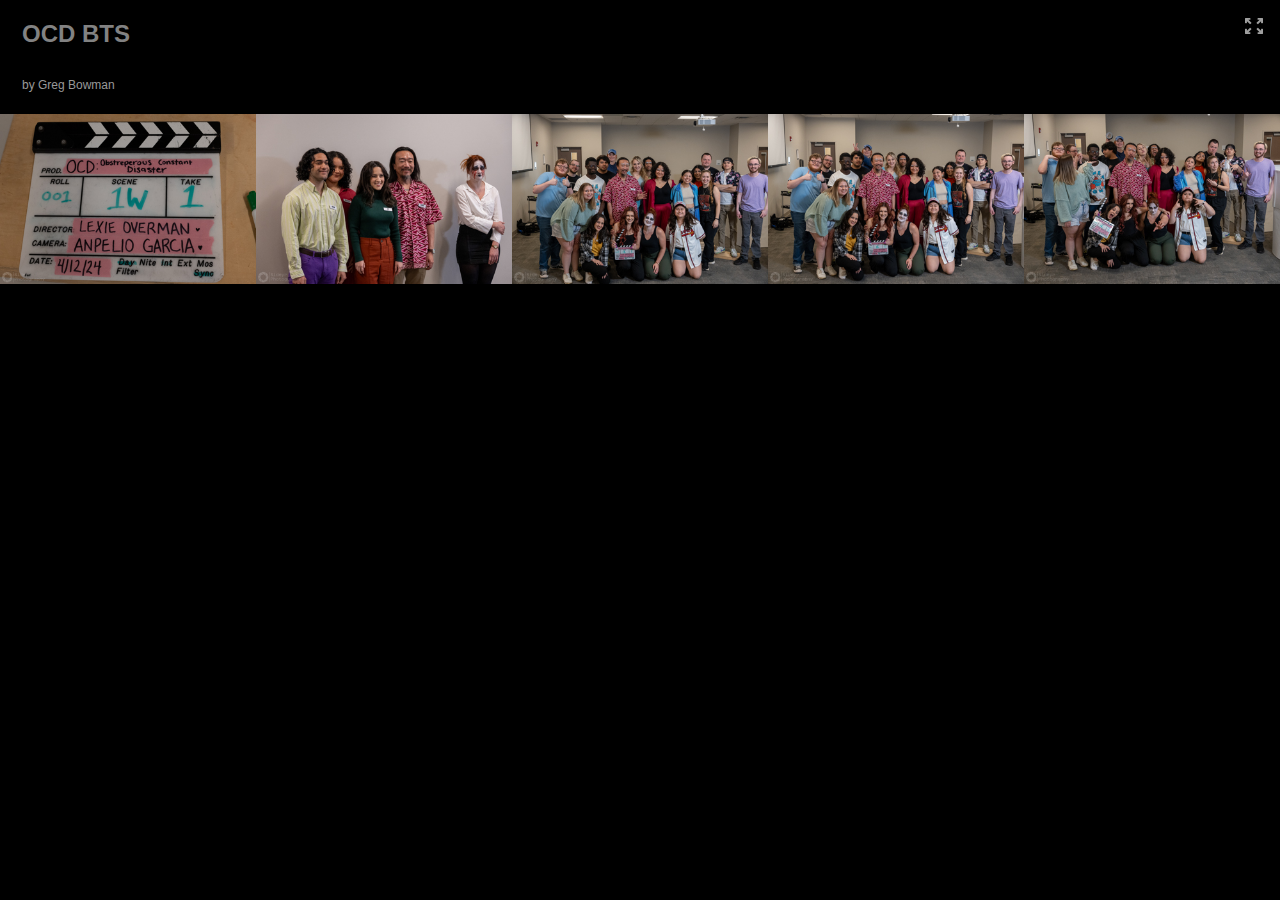
==== commit 8225c106: "update" ====
--- a/ocd/index.html
+++ b/ocd/index.html
@@ -115,7 +115,7 @@
         </div>
         <script type="text/javascript">
             var LR = LR || {};
-            LR.images = [                                                                                        {"id": "387152", "largeWidth": "1200", "largeHeight": "800", "exportFilename": "DSC_4108", "title": "", "caption" : ""},
+            LR.images = [                                                                                        {"id": "387004", "largeWidth": "1200", "largeHeight": "800", "exportFilename": "DSC_3599", "title": "", "caption" : ""},
                          {"id": "436876", "largeWidth": "1200", "largeHeight": "800", "exportFilename": "DSC_4629", "title": "", "caption" : ""},
                          {"id": "436895", "largeWidth": "1200", "largeHeight": "800", "exportFilename": "DSC_4648", "title": "", "caption" : ""},
                          {"id": "436898", "largeWidth": "1200", "largeHeight": "800", "exportFilename": "DSC_4651", "title": "", "caption" : ""},
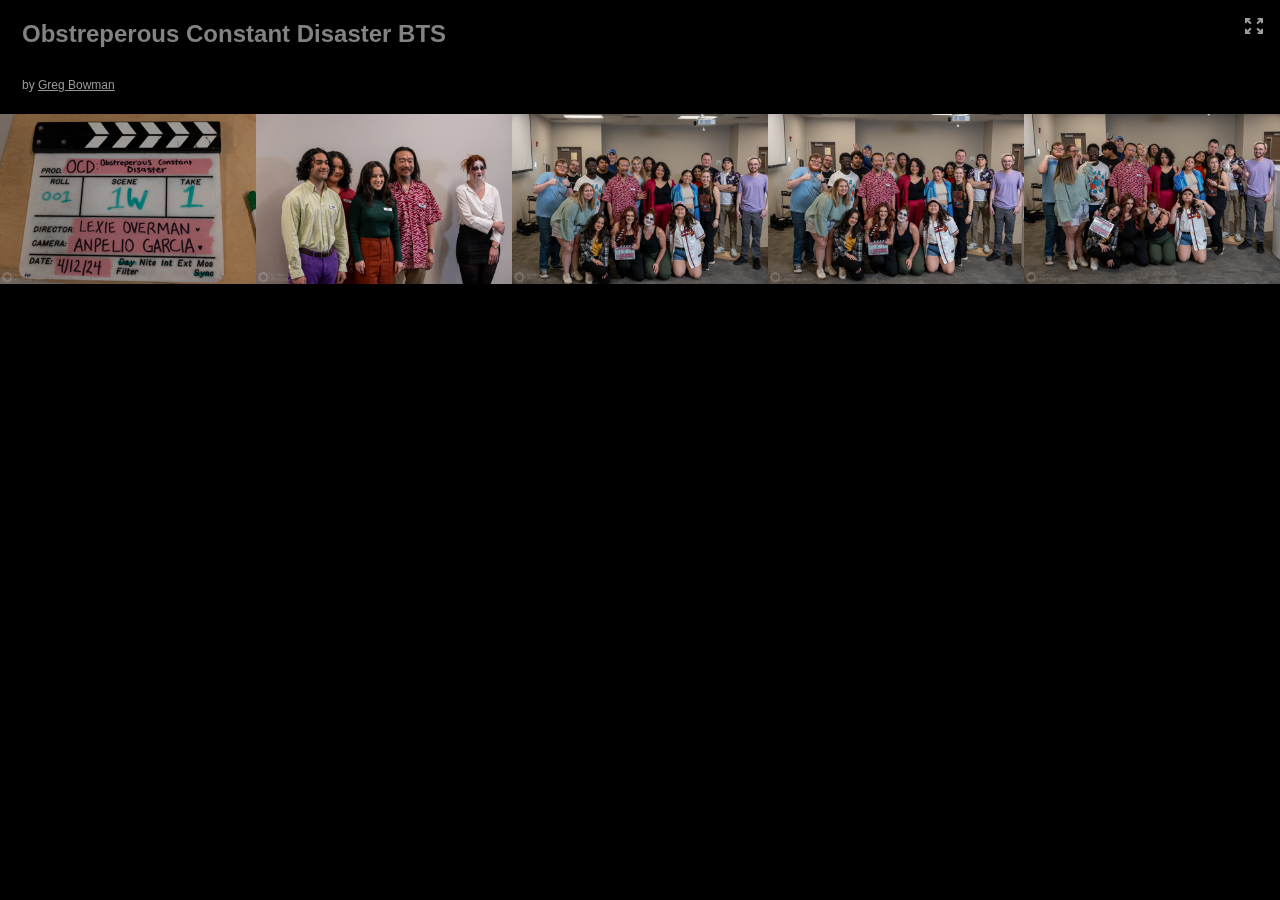
==== commit 39d9b06d: "update" ====
--- a/ocd/index.html
+++ b/ocd/index.html
@@ -6,7 +6,7 @@
     <head>
         <meta charset="utf-8">
         <meta http-equiv="X-UA-Compatible" content="IE=edge">
-        <title>OCD BTS</title>
+        <title>Obstreperous Constant Disaster BTS</title>
         <meta name="description" content="">
         <meta name="viewport" content="width=device-width, initial-scale=1">
         <link rel="stylesheet" type="text/css" href="assets/css/normalize.css">
@@ -15,11 +15,11 @@
         <script src="assets/js/libs/modernizr.custom.23122.js"></script>
     </head>
     <body class="has-header row-spacing-md" data-pagination-style="scroll" data-target-row-height="200">
-                        <header class="">
+                        <header class="is-fixed">
             <div class="background"></div>
             <div class="meta-left">
-                <p id="galleryTitle" class="title">OCD BTS</p>
-                                <p id="galleryAuthor" class="author">by Greg Bowman</p>
+                <p id="galleryTitle" class="title">Obstreperous Constant Disaster BTS</p>
+                                <p id="galleryAuthor" class="author">by <a id="galleryAuthorURL" href="https://bowman.photos" target="_blank">Greg Bowman</a></p>
                                 </p>
             </div>
             <div class="meta-right">
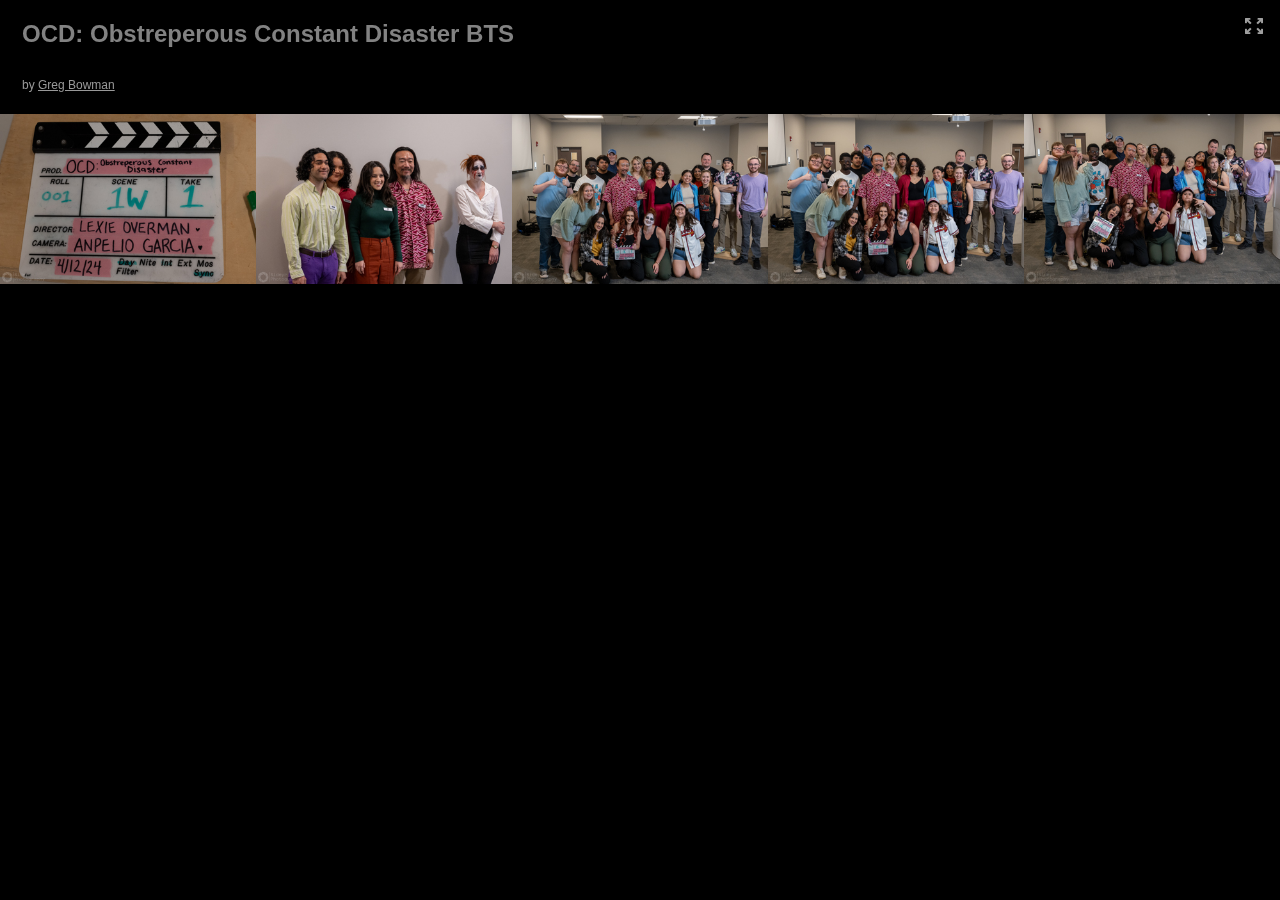
==== commit 9aa8505d: "Update" ====
--- a/ocd/index.html
+++ b/ocd/index.html
@@ -6,7 +6,7 @@
     <head>
         <meta charset="utf-8">
         <meta http-equiv="X-UA-Compatible" content="IE=edge">
-        <title>Obstreperous Constant Disaster BTS</title>
+        <title>OCD: Obstreperous Constant Disaster BTS</title>
         <meta name="description" content="">
         <meta name="viewport" content="width=device-width, initial-scale=1">
         <link rel="stylesheet" type="text/css" href="assets/css/normalize.css">
@@ -18,7 +18,7 @@
                         <header class="is-fixed">
             <div class="background"></div>
             <div class="meta-left">
-                <p id="galleryTitle" class="title">Obstreperous Constant Disaster BTS</p>
+                <p id="galleryTitle" class="title">OCD: Obstreperous Constant Disaster BTS</p>
                                 <p id="galleryAuthor" class="author">by <a id="galleryAuthorURL" href="https://bowman.photos" target="_blank">Greg Bowman</a></p>
                                 </p>
             </div>
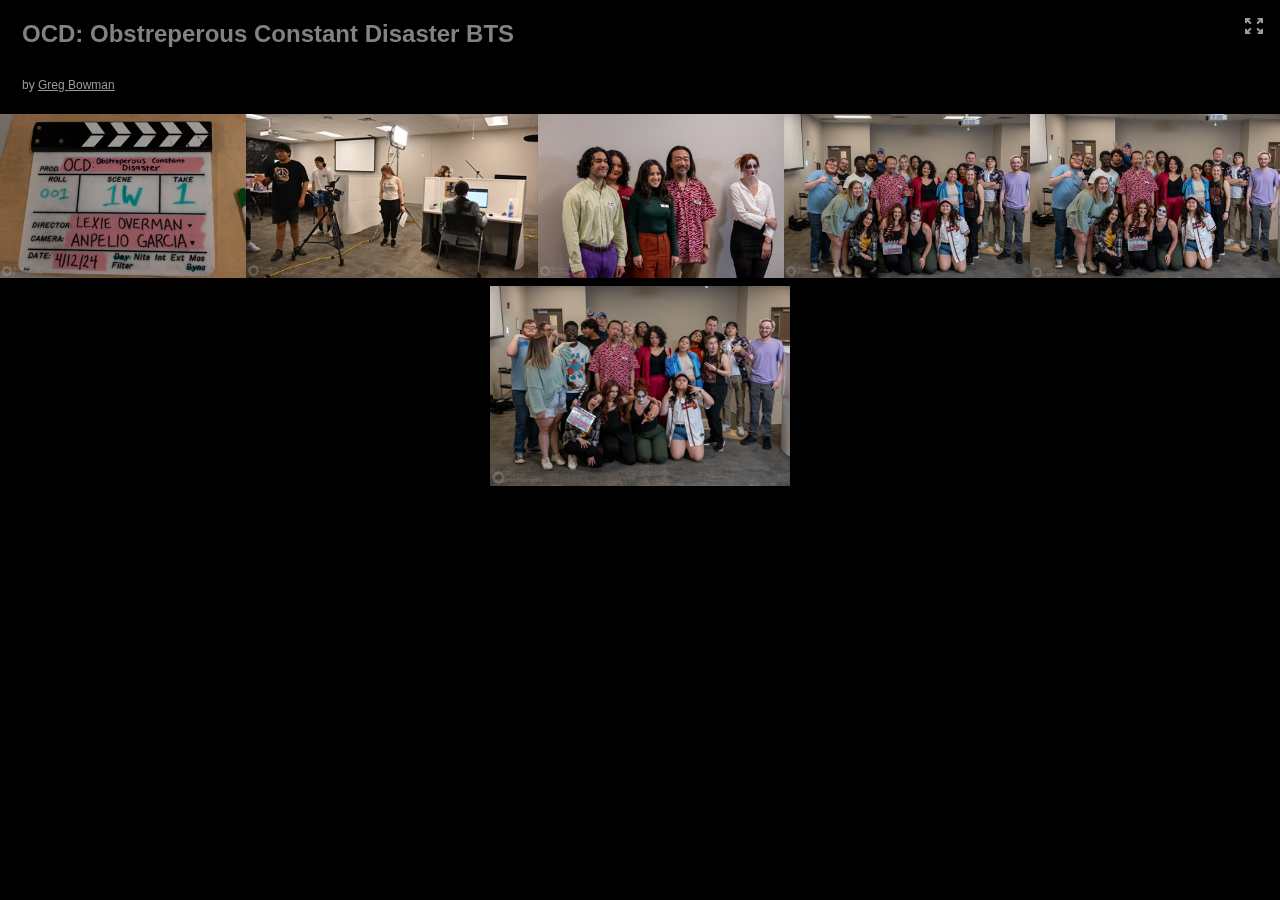
==== commit 48d41656: "2" ====
--- a/ocd/index.html
+++ b/ocd/index.html
@@ -116,6 +116,7 @@
         <script type="text/javascript">
             var LR = LR || {};
             LR.images = [                                                                                        {"id": "387004", "largeWidth": "1200", "largeHeight": "800", "exportFilename": "DSC_3599", "title": "", "caption" : ""},
+                         {"id": "491128", "largeWidth": "1200", "largeHeight": "675", "exportFilename": "DSC_3747", "title": "", "caption" : ""},
                          {"id": "436876", "largeWidth": "1200", "largeHeight": "800", "exportFilename": "DSC_4629", "title": "", "caption" : ""},
                          {"id": "436895", "largeWidth": "1200", "largeHeight": "800", "exportFilename": "DSC_4648", "title": "", "caption" : ""},
                          {"id": "436898", "largeWidth": "1200", "largeHeight": "800", "exportFilename": "DSC_4651", "title": "", "caption" : ""},
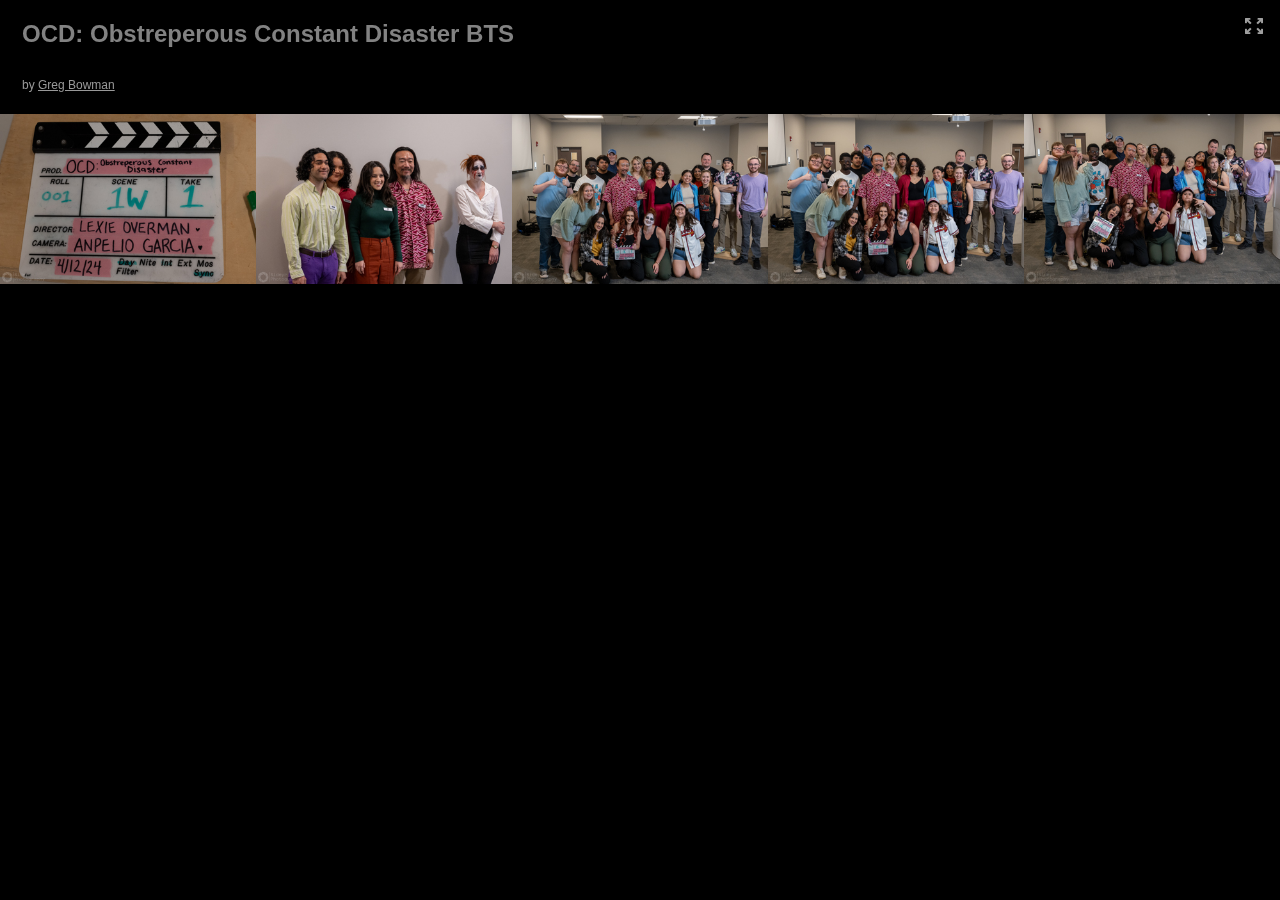
==== commit 150c4c41: "asd" ====
--- a/ocd/index.html
+++ b/ocd/index.html
@@ -116,7 +116,6 @@
         <script type="text/javascript">
             var LR = LR || {};
             LR.images = [                                                                                        {"id": "387004", "largeWidth": "1200", "largeHeight": "800", "exportFilename": "DSC_3599", "title": "", "caption" : ""},
-                         {"id": "491128", "largeWidth": "1200", "largeHeight": "675", "exportFilename": "DSC_3747", "title": "", "caption" : ""},
                          {"id": "436876", "largeWidth": "1200", "largeHeight": "800", "exportFilename": "DSC_4629", "title": "", "caption" : ""},
                          {"id": "436895", "largeWidth": "1200", "largeHeight": "800", "exportFilename": "DSC_4648", "title": "", "caption" : ""},
                          {"id": "436898", "largeWidth": "1200", "largeHeight": "800", "exportFilename": "DSC_4651", "title": "", "caption" : ""},
